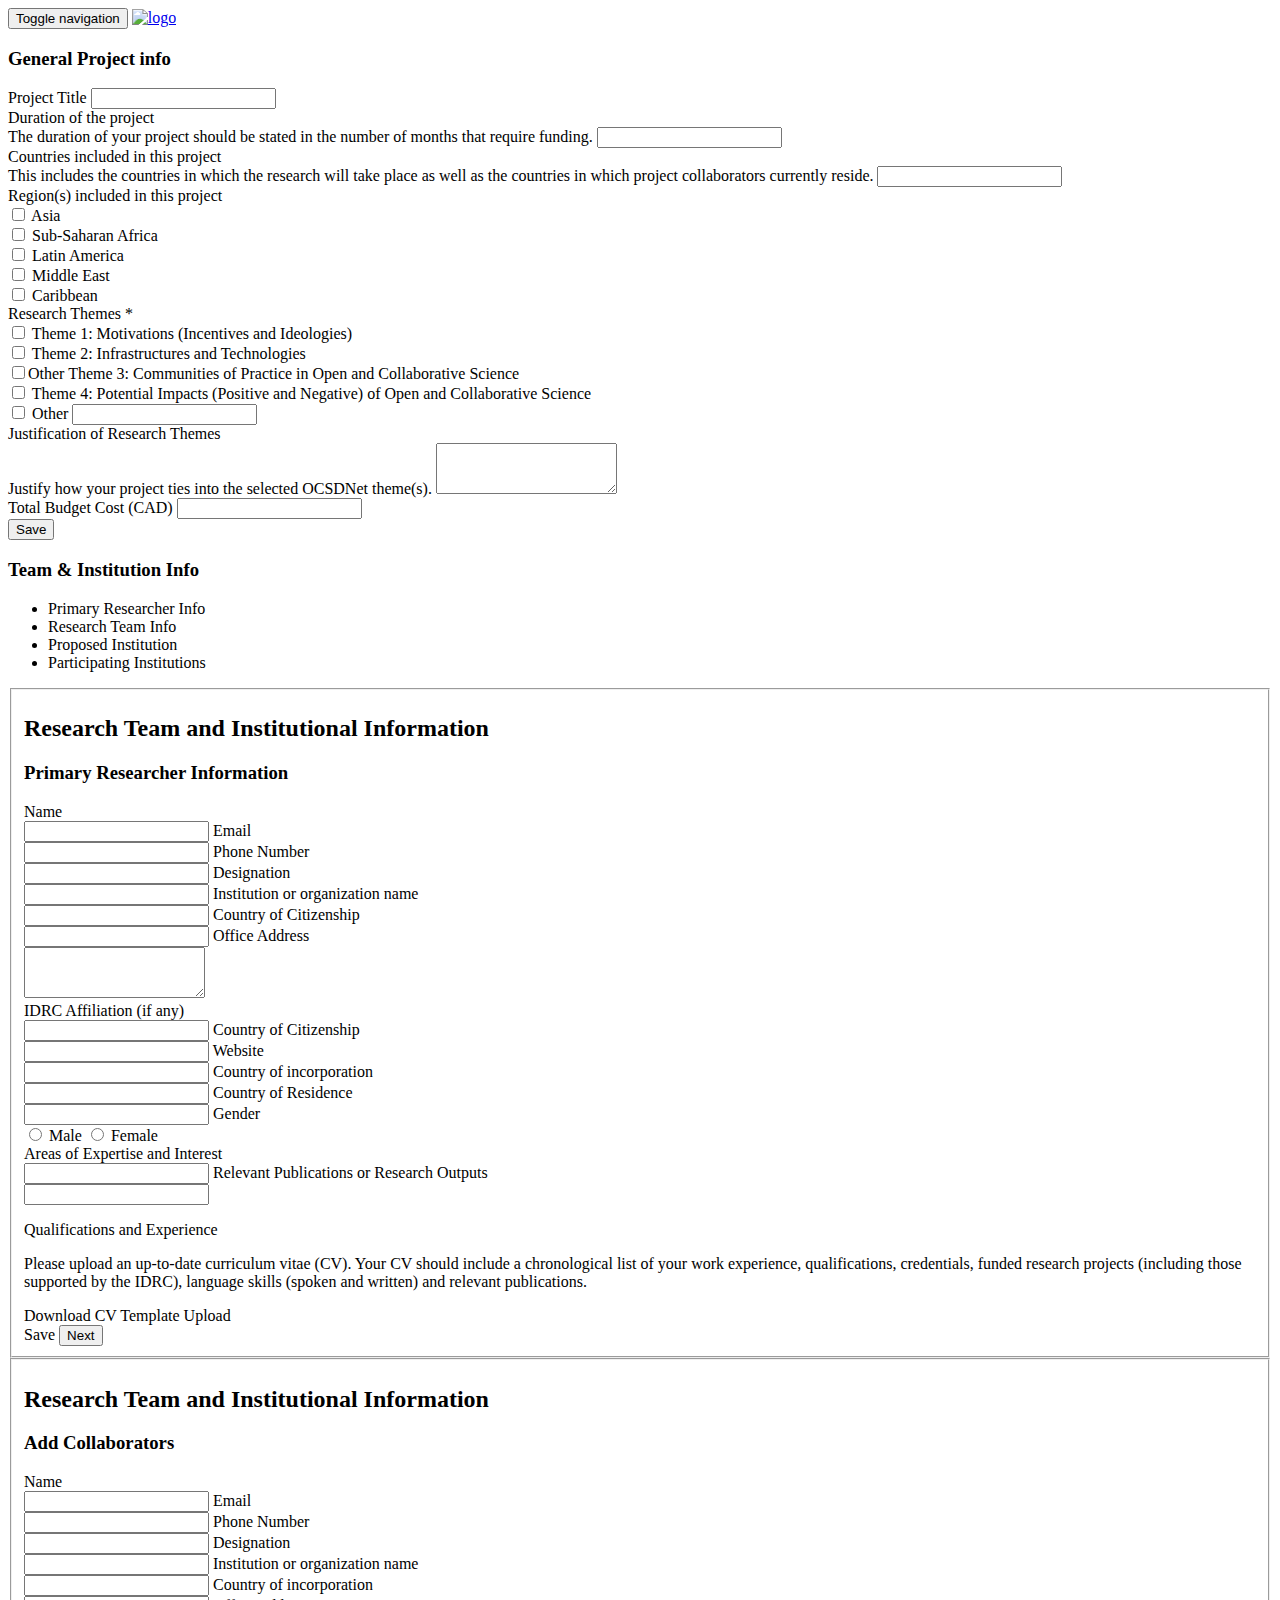
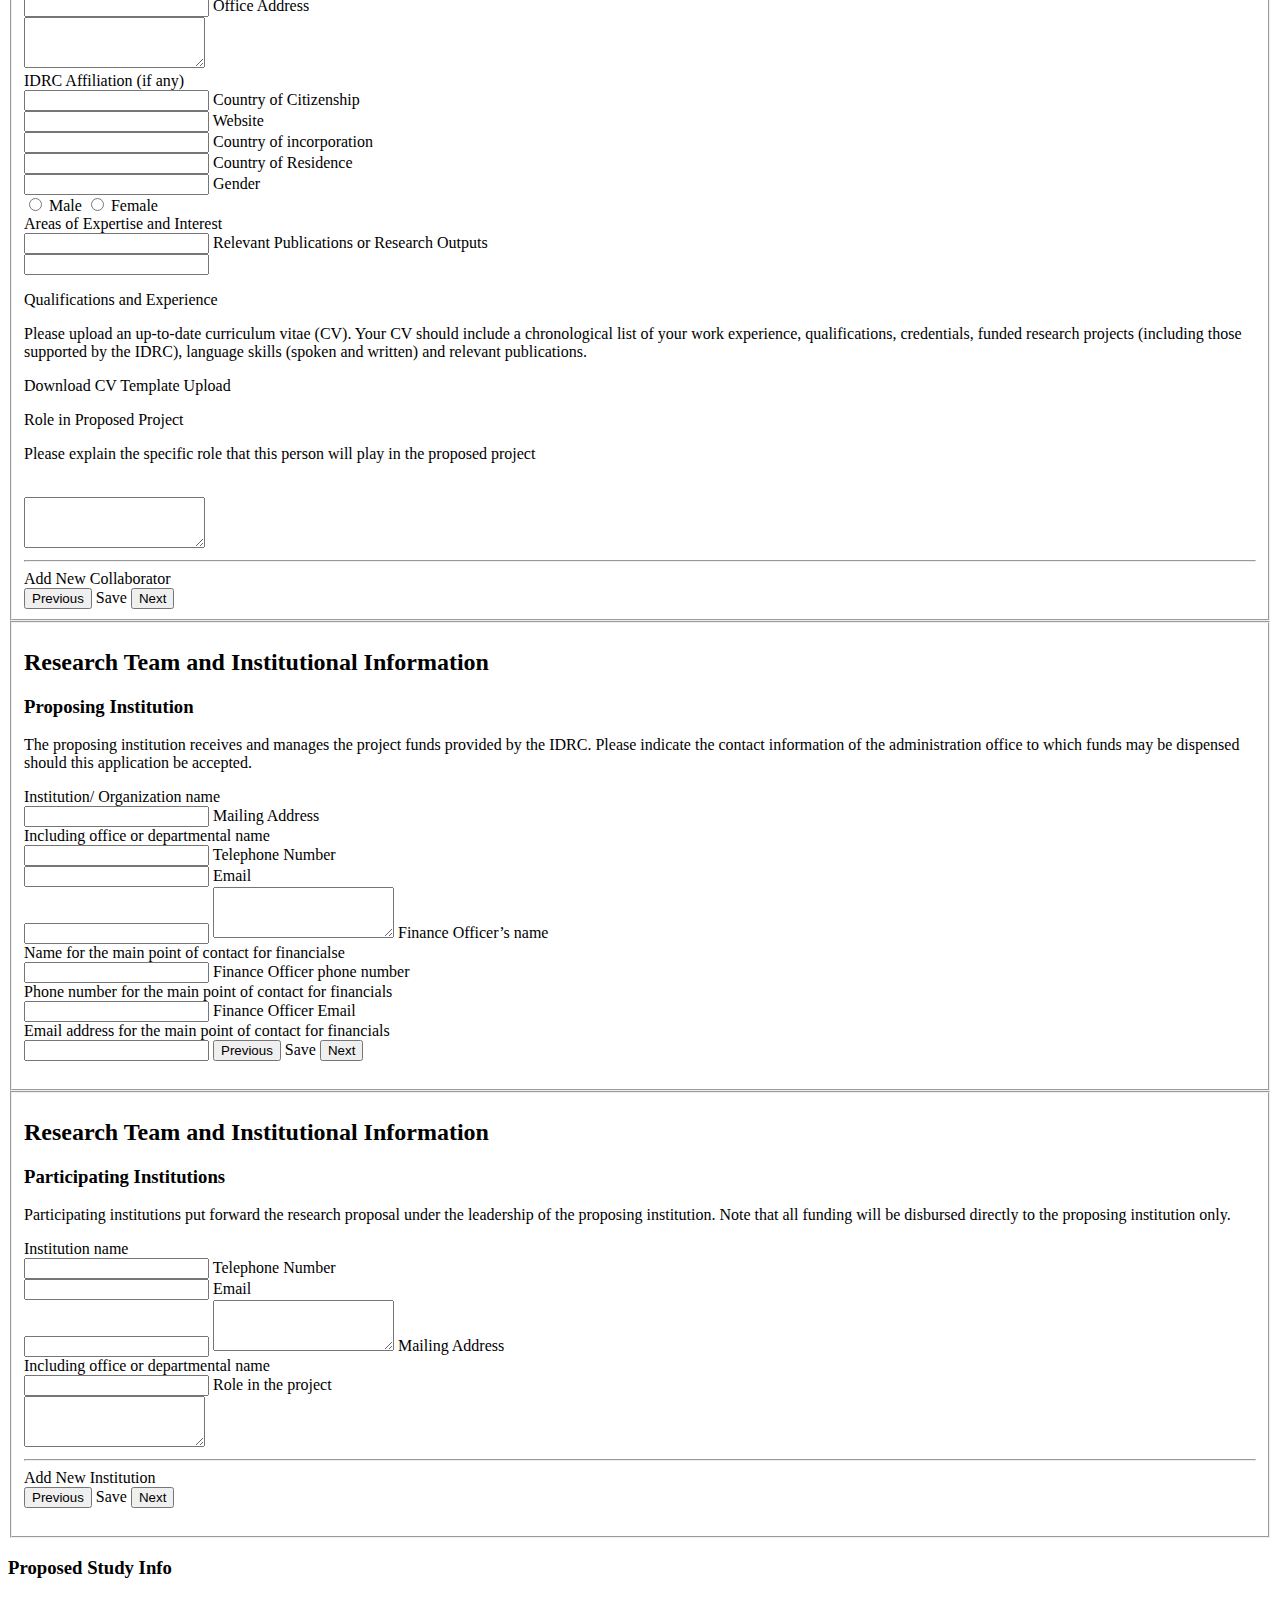
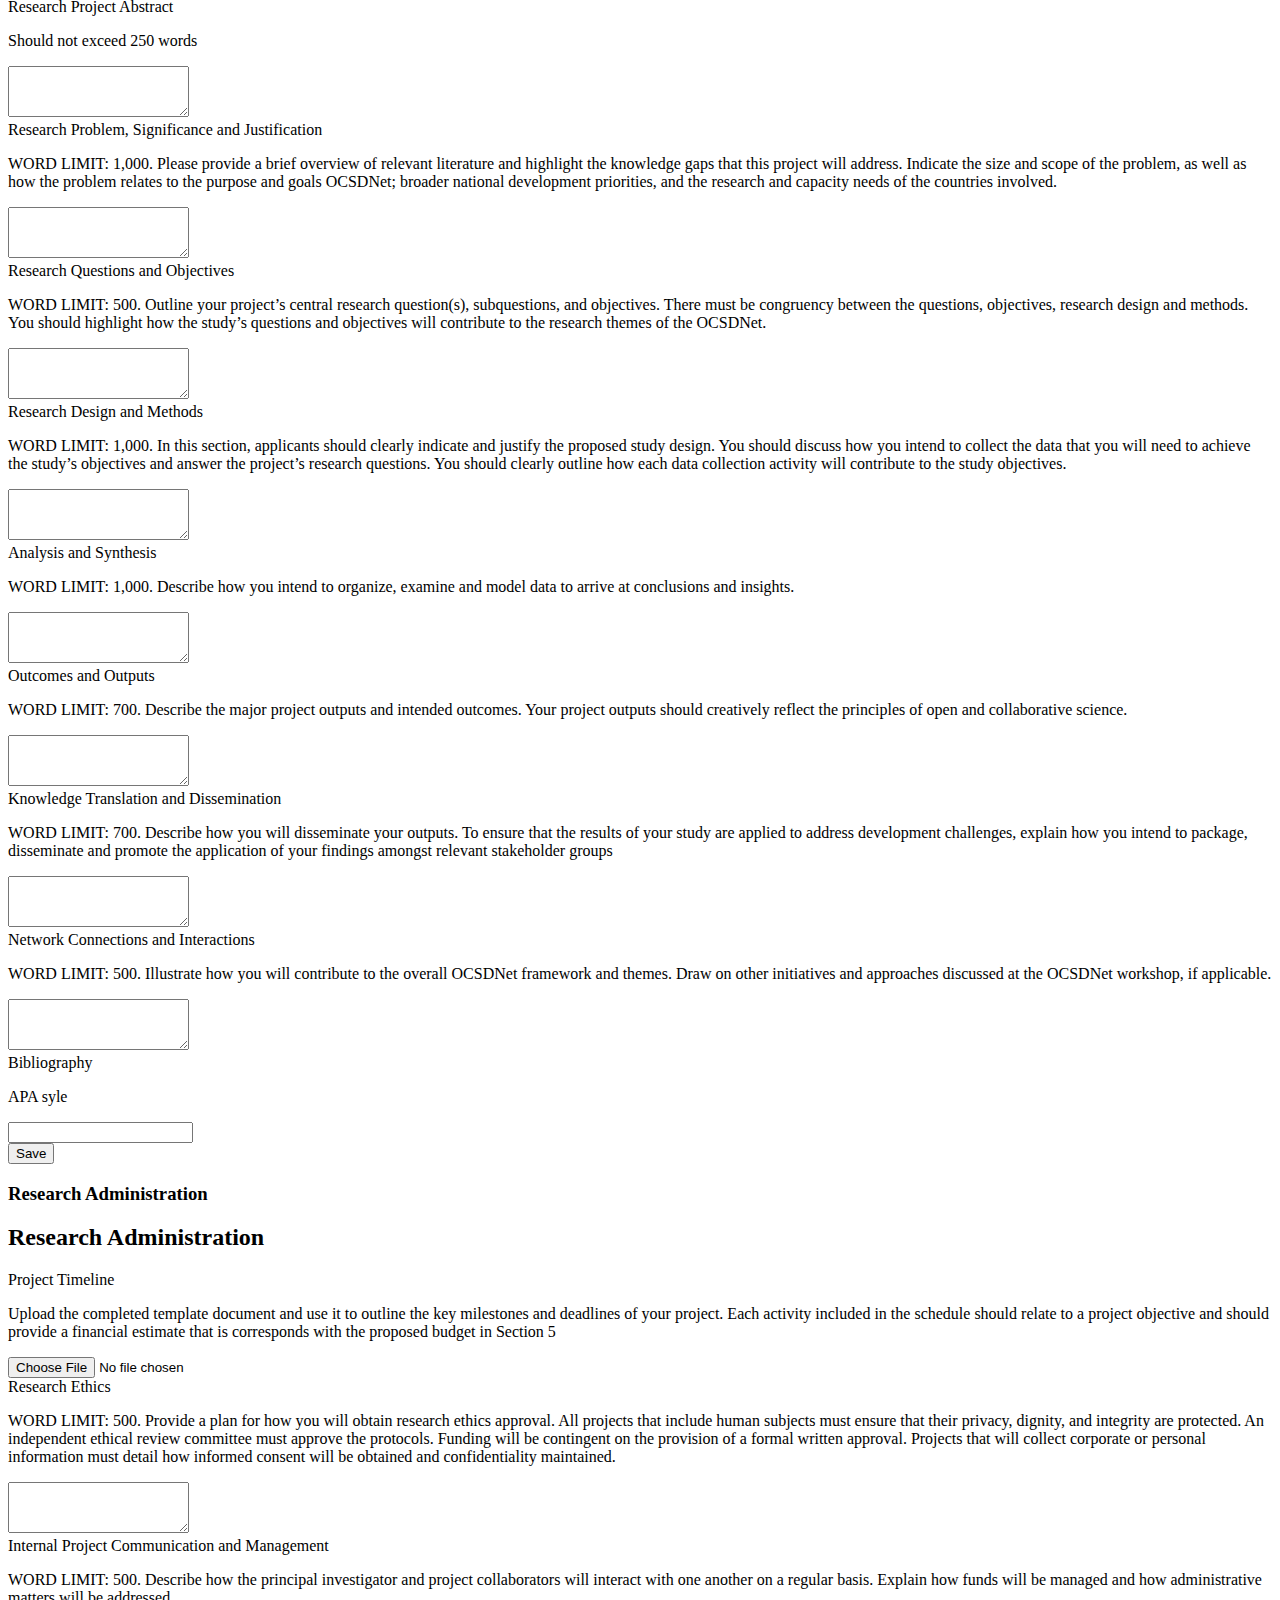
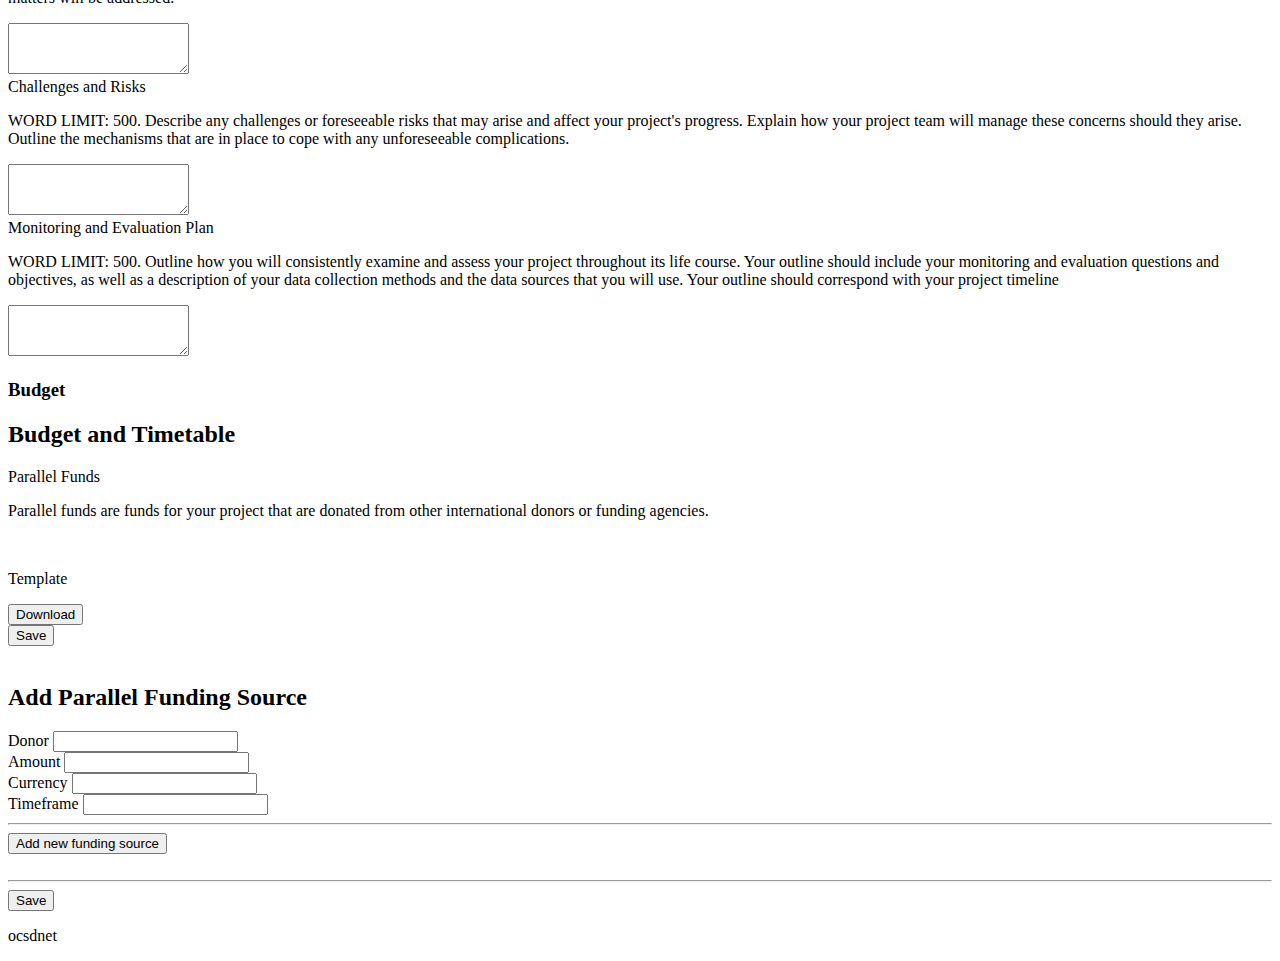
==== forms/index.html @ a8aadf1b "added forms to the application" ====
<!DOCTYPE html>
<html lang="en">
  <head>
    <meta charset="utf-8">
    <meta http-equiv="X-UA-Compatible" content="IE=edge">
    <meta name="viewport" content="width=device-width, initial-scale=1">
    <meta name="description" content="">
    <meta name="author" content="">
    <link rel="icon" href="../../favicon.ico">
	<title>Home | ocsdnet</title>

    <!-- Bootstrap core CSS -->
    <link href="/css/bootstrap.min.css" rel="stylesheet">

    <!-- Custom styles for this template -->
    <link href="css/bootstrap.min.css" rel="stylesheet">
    <link href="css/font-awesome.min.css" rel="stylesheet">
    <link href="css/prettyPhoto.css" rel="stylesheet">
    <link href="css/animate.css" rel="stylesheet">
    <link href="css/main.css" rel="stylesheet">
    <link href="css/custom.css" rel="stylesheet">
    <link href="css/sticky-footer.css" rel="stylesheet">
    <link href="css/form.css" rel="stylesheet">
    <!-- Just for debugging purposes. Don't actually copy these 2 lines! -->
    <!--[if lt IE 9]><script src="../../assets/js/ie8-responsive-file-warning.js"></script><![endif]-->
    <script src="js/ie-emulation-modes-warning.js"></script>
    <!--[if lt IE 9]>
    <script src="/js/html5shiv.js"></script>
    <script src="/js/respond.min.js"></script>
    <![endif]-->
  </head>
  <body>
  <header class="navbar navbar-inverse navbar-static-top wet-asphalt" role="banner">
        <div class="container">
            <div class="navbar-header">
                <button type="button" class="navbar-toggle" data-toggle="collapse" data-target=".navbar-collapse">
                    <span class="sr-only">Toggle navigation</span>
                    <span class="icon-bar"></span>
                    <span class="icon-bar"></span>
                    <span class="icon-bar"></span>
                </button>
                <a class="navbar-brand" href="index.html"><img src="/img/logo.png" alt="logo"></a>
            </div>
            <div class="collapse navbar-collapse">
                <ul class="nav navbar-nav navbar-right">
                    <!--<li><a href="index.html">Item 1</a></li>
                    <li><a href="about-us.html">Item 2</a></li>
                     <li><a href="blog.html">Item 3</a></li> 
                    <li><a href="portfolio.html">Item 4</a></li>
                    <li><a href="services.html">Item 5</a></li>  
                    <li><a href="contact-us.html">Item 6</a></li>
                    <li><a href="#">Item 7</a></li>-->
                </ul>
            </div>
        </div>
    </header>
    <!-- Begin page content -->
    <section id="proposal-form">
        <div class="container">
            <div class="row">
                <div class="col-md-12">
                	<div id="wizard" class="wizard clearfix">
                        <h3>General Project info</h3>
                        <section>
                            <form role="form">
                              <div class="form-group">
                                <label for="projectTitle">Project Title</label>
                                <input type="text" class="form-control" id="project-title" placeholder="">
                              </div>
                              <div class="form-group">
                                <label for="projectTitle">Duration of the project</label><br/>
                                <label for="projectTitle">The duration of your project should be stated in the number of months that require funding.</label>
                                <input type="text" class="form-control" id="project-title" placeholder="">
                              </div>
                              <div class="form-group">
                                <label for="projectTitle">Countries included in this project</label><br/>
                                <label for="projectTitle">This includes the countries in which the research will take place as well as the countries in which project collaborators currently reside.</label>
                                <input type="text" class="form-control" id="project-title" placeholder="">
                              </div>
                              <div class="form-group">
                              	  <label>Region(s) included in this project</label>
                                  <div class="checkbox">
                                      <label>
                                        <input type="checkbox" value="">
                                        Asia
                                      </label>     
                                  </div>
                                 <div class="checkbox">
                                    <label>
                                        <input type="checkbox" value="">
                                        Sub-Saharan Africa
                                    </label>
                                 </div>
                                 <div class="checkbox">
                                    <label>
                                        <input type="checkbox" value="">
                                        Latin America
                                    </label>
                                 </div>
                                 <div class="checkbox">
                                    <label>
                                        <input type="checkbox" value="">
                                        Middle East
                                    </label>
                                 </div>
                                 <div class="checkbox">
                                    <label>
                                        <input type="checkbox" value="">
                                        Caribbean
                                    </label>
                                 </div>
                              </div>
                              <div class="form-group">
                              	  <label>Research Themes *</label>
                                  <div class="checkbox">
                                      <label>
                                        <input type="checkbox" value="">
                                        Theme 1: Motivations (Incentives and Ideologies)
                                      </label>     
                                  </div>
                                 <div class="checkbox">
                                    <label>
                                        <input type="checkbox" value="">
                                         Theme 2: Infrastructures and Technologies
                                    </label>
                                 </div>
                                 <div class="checkbox">
                                    <label>
                                        <input type="checkbox" value="">Other
                                         Theme 3: Communities of Practice in Open and Collaborative Science
                                    </label>
                                 </div>
                                 <div class="checkbox">
                                    <label>
                                        <input type="checkbox" value="">
                                         Theme 4: Potential Impacts (Positive and Negative) of Open and Collaborative Science
                                    </label>
                                 </div>
                                 <div class="checkbox">
                                    <label>
                                        <input type="checkbox" value="">
                                        Other
                                    </label>
                                     <input type="text" class="form-control" id="other" placeholder="">
                                 </div>
                              </div>
                              <div class="form-group">
                                <label for="projectTitle">Justification of Research Themes</label><br/>
                                <label for="projectTitle">Justify how your project ties into the selected OCSDNet theme(s).</label>
                                <textarea class="form-control" rows="3"></textarea>
                              </div>
                              <div class="form-group">
                                <label for="projectTitle">Total Budget Cost (CAD)</label>
                                <input type="text" class="form-control" id="project-title" placeholder="">
                              </div>
                              <button type="submit" class="btn btn-default">Save</button>
                            </form>
                        </section>
                        <h3>Team & Institution Info</h3>                        
                        <section class="multi-one">
                           <!-- <h3>Research Team and Institutional Information</h3>
                            <h3>Primary Researcher Information</h3>-->
                             <!-- multistep form -->
                            <form id="msform">
                                <!-- progressbar -->
                                <ul id="progressbar">
                                    <li class="active">Primary Researcher Info</li>
                                    <li>Research Team Info</li>
                                    <li>Proposed Institution</li>
                                    <li>Participating Institutions</li>
                                </ul>
                                <!-- fieldsets -->
                                <fieldset>
                                    <h2 class="fs-title">Research Team and Institutional Information</h2>
                                    <h3 class="fs-subtitle">Primary Researcher Information</h3>
                                    <div class="col-md-6">
                                    <label for="pdName">Name</label><br/>
                                    <input type="text" name="fname" placeholder="" />
                                    <label for="pdEmail">Email</label><br/>
                                    <input type="email" name="pdEmail" placeholder="" />
                                    <label for="pdPhoneNumber">Phone Number</label><br/>
                                    <input type="number" name="pdphone" placeholder="" />
                                    <label for="pdD">Designation</label><br/>
                                    <input type="text" name="pdD" placeholder="" />
                                    <label for="pdIoRn">Institution or organization name</label><br/>
                                    <input type="text" name="pdIoRn" placeholder="" />                                    
                                    <label for="pdCoCi">Country of Citizenship</label><br/>
                                    <input type="text" name="pdCoCi" placeholder="" />
                                    <label for="pdOa">Office Address</label><br/>                                    
                                    <textarea name="pdOa" placeholder="" rows="3"></textarea>
                                    </div>
                                    <div class="col-md-6">
                                    <label for="pd">IDRC Affiliation (if any)</label><br/>
                                    <input type="text" name="pd" placeholder="" />                                    
                                    <label for="pdCoc">Country of Citizenship</label><br/>                                    
                                    <input type="text" name="pdCoC" placeholder="" />
                                    <label for="pd">Website</label><br/>                                    
                                    <input type="text" name="pdWebsite" placeholder="" />
                                    <label for="pdCoI">Country of incorporation</label><br/>
                                    <input type="text" name="pdCoI" placeholder="" />
                                    <label for="pdCoR">Country of Residence</label><br/>
                                    <input type="text" name="pdCoR" placeholder="" />
                                    <label for="pdGender">Gender</label><br/>
                                    <label class="radio-inline">
                                      <input type="radio" name="inlineRadioOptions" id="pdMale" value="option1"> Male
                                    </label>
                                    <label class="radio-inline">
                                      <input type="radio" name="inlineRadioOptions" id="pdFemale" value="option2"> Female
                                    </label><br/>
                                    <label for="pdAoEaI">Areas of Expertise and Interest</label><br/>
                                    <input type="text" name="pdAoEaI" placeholder="" />
                                    <label for="pdRPoRO">Relevant Publications or Research Outputs</label><br/>
                                    <input type="text" name="pdRPoRO" placeholder="" />
                                    </div>
                                    <p>Qualifications and Experience</p>
                                    <p>Please upload an up-to-date curriculum vitae (CV). Your CV should include a chronological list of your work experience, qualifications, 
credentials, funded research projects (including those supported by the IDRC), language skills (spoken and written) and relevant publications.</p>
									<a class="btn btn-default ">Download CV Template</a>
                                    <a class="btn btn-default ">Upload</a><br/>
                                    <a class="btn btn-default">Save</a>
                                    <!--<input type="button" name="previous" class="previous action-button" value="Previous" />-->
                                    <input type="button" name="RTI" class="next action-button" value="Next" />
                                </fieldset>
                                <fieldset>
                                    <h2 class="fs-title">Research Team and Institutional Information</h2>
                                    <h3 class="fs-subtitle">Add Collaborators</h3>
                                    <div class="col-md-6">
                                    <label for="pdName">Name</label><br/>
                                    <input type="text" name="fname" placeholder="" />
                                    <label for="pdEmail">Email</label><br/>
                                    <input type="email" name="pdEmail" placeholder="" />
                                    <label for="pdPhoneNumber">Phone Number</label><br/>
                                    <input type="number" name="pdphone" placeholder="" />
                                    <label for="pdD">Designation</label><br/>
                                    <input type="text" name="pdD" placeholder="" />
                                    <label for="pdIoRn">Institution or organization name</label><br/>
                                    <input type="text" name="pdIoRn" placeholder="" />                                    
                                    <label for="pdCoCi">Country of incorporation</label><br/>
                                    <input type="text" name="pdCoCi" placeholder="" />
                                    <label for="pdOa">Office Address</label><br/>                                    
                                    <textarea name="pdOa" placeholder="" rows="3"></textarea>
                                    </div>
                                    <div class="col-md-6">
                                    <label for="pd">IDRC Affiliation (if any)</label><br/>
                                    <input type="text" name="pd" placeholder="" />                                    
                                    <label for="pdCoc">Country of Citizenship</label><br/>                                    
                                    <input type="text" name="pdCoC" placeholder="" />
                                    <label for="pd">Website</label><br/>                                    
                                    <input type="text" name="pdWebsite" placeholder="" />
                                    <label for="pdCoI">Country of incorporation</label><br/>
                                    <input type="text" name="pdCoI" placeholder="" />
                                    <label for="pdCoR">Country of Residence</label><br/>
                                    <input type="text" name="pdCoR" placeholder="" />
                                    <label for="pdGender">Gender</label><br/>
                                    <label class="radio-inline">
                                      <input type="radio" name="inlineRadioOptions" id="pdMale" value="option1"> Male
                                    </label>
                                    <label class="radio-inline">
                                      <input type="radio" name="inlineRadioOptions" id="pdFemale" value="option2"> Female
                                    </label><br/>
                                    <label for="pdAoEaI">Areas of Expertise and Interest</label><br/>
                                    <input type="text" name="pdAoEaI" placeholder="" />
                                    <label for="pdRPoRO">Relevant Publications or Research Outputs</label><br/>
                                    <input type="text" name="pdRPoRO" placeholder="" />
                                    </div>
                                    <p>Qualifications and Experience</p>
                                    <p>Please upload an up-to-date curriculum vitae (CV). Your CV should include a chronological list of your work experience, qualifications, 
credentials, funded research projects (including those supported by the IDRC), language skills (spoken and written) and relevant publications.</p>
									<a class="btn btn-default ">Download CV Template</a>
                                    <a class="btn btn-default ">Upload</a><br/>
                                    <p>Role in Proposed Project</p>
                                    <p>Please explain the specific role that this person will play in the proposed project</p><br/>
                                    <textarea name="pdOa" placeholder="" rows="3"></textarea><br/>
                                    <hr/>
                                    <a class="btn btn-default ">Add New Collaborator</a><br/>
                                    
                                    <input type="button" name="previous" class="previous action-button" value="Previous" />
                                    <a class="btn btn-default">Save</a>
                                    <input type="button" name="RTI" class="next action-button" value="Next" />
                                </fieldset>
                                <fieldset>
                                    <h2 class="fs-title">Research Team and Institutional Information</h2>
                                    <h3 class="fs-subtitle">Proposing Institution</h3>
                                    <p>The proposing institution receives and manages the project funds provided by the IDRC. Please indicate the contact information of 
the administration office to which funds may be dispensed should this application be accepted.</p>
                                    <div class="col-md-10 no-margin">
                                    <label for="piION">Institution/ Organization name</label><br/>
                                    <input type="text" name="fname" placeholder="" />
                                    <label for="piMA">Mailing Address</label><br/>
                                    <label for="pdiMA">Including office or departmental name</label><br/>
                                    <input type="text" name="pdEmail" placeholder="" />
                                    <label for="piTN">Telephone Number</label><br/>
                                    <input type="number" name="piphone" placeholder="" />
                                    <label for="piE">Email</label><br/>
                                    <input type="text" name="piE" placeholder="" />                                    
                                    <textarea name="pdOa" placeholder="" rows="3"></textarea>
                                    <label for="piFoN">Finance Officer’s name</label><br/>
                                    <label for="piFoN">Name for the main point of contact for financialse</label><br/>
                                    <input type="text" name="piFoN" placeholder="" />
                                    <label for="piFoPN">Finance Officer phone number</label><br/>
                                    <label for="piFoPN">Phone number for the main point of contact for financials</label><br/>
                                    <input type="text" name="piFoPN" placeholder="" /> 
                                    <label for="piFoE">Finance Officer Email</label><br/>
                                    <label for="piFoR">Email address for the main point of contact for financials</label><br/>
                                    <input type="text" name="piFoE" placeholder="" /> 
                                                                        
                                    <input type="button" name="previous" class="previous action-button" value="Previous" />
                                    <a class="btn btn-default">Save</a>
                                    <input type="button" name="RTI" class="next action-button" value="Next" />
                                    </div><br/>
                                </fieldset>                               
                                <fieldset>
                                    <h2 class="fs-title">Research Team and Institutional Information</h2>
                                    <h3>Participating Institutions</h3>
                                    <p>Participating institutions put forward the research proposal under the leadership of the proposing institution. Note that all funding will 
be disbursed directly to the proposing institution only.</p>
                                    <div class="col-md-10 no-margin">
                                    <label for="pi3IN">Institution name</label><br/>
                                    <input type="text" name="pi3IN" placeholder="" />
                                    <label for="pi3TN">Telephone Number </label><br/>
                                    <input type="number" name="pdEmail" placeholder="" />
                                    <label for="pi3E">Email</label><br/>
                                    <input type="email" name="pi3E" placeholder="" />                                    
                                    <textarea name="pdOa" placeholder="" rows="3"></textarea>
                                    <label for="pi3MA">Mailing Address</label><br/>
                                    <label for="pi3MA">Including office or departmental name</label><br/>
                                    <input type="text" name="pi3MA" placeholder="" />
                                    <label for="pi3MA">Role in the project</label><br/>
                                    <textarea name="pi3MA" placeholder="" rows="3"></textarea><br/>                             
                                  	<hr/>
                                    <a class="btn btn-default ">Add New Institution</a><br/>
                                    <input type="button" name="previous" class="previous action-button" value="Previous" />
                                    <a class="btn btn-default">Save</a>
                                    <input type="button" name="RTI" class="next action-button" value="Next" />
                                    </div><br/>
                                </fieldset>
                            </form>

                        </section>
                        <h3>Proposed Study Info</h3>
                        <section>
                            <form role="form">
                              <div class="form-group">
                                <label for="researcherName">Research Project Abstract </label><br/>
                                <p>Should not exceed 250 words</p>
                                <textarea class="form-control" rows="3"></textarea>
                              </div>
                              <div class="form-group">
                                <label for="researcherName">Research Problem, Significance and Justification </label><br/>
                                <p>WORD LIMIT: 1,000. Please provide a brief overview of relevant literature and highlight the knowledge gaps that this project will address. Indicate the size 
and scope of the problem, as well as how the problem relates to the purpose and goals OCSDNet; broader national development priorities, and the research 
and capacity needs of the countries involved.</p>
                                <textarea class="form-control" rows="3"></textarea>
                              </div>
                              <div class="form-group">
                                <label for="researcherName">Research Questions and Objectives</label><br/>
                                <p>WORD LIMIT: 500. Outline your project’s central research question(s), subquestions, and objectives. There must be congruency between the questions, 
objectives, research design and methods. You should highlight how the study’s questions and objectives will contribute to the research themes of the 
OCSDNet.</p>
                                <textarea class="form-control" rows="3"></textarea>
                              </div>
                              <div class="form-group">
                                <label for="researcheDandM">Research Design and Methods</label><br/>
                                <p>WORD LIMIT: 1,000. In this section, applicants should clearly indicate and justify the proposed study design. You should discuss how you intend to collect 
the data that you will need to achieve the study’s objectives and answer the project’s research questions.  You should clearly outline how each data collection 
activity will contribute to the study objectives.</p>
                                <textarea class="form-control" rows="3"></textarea>
                              </div>
                              <div class="form-group">
                                <label for="researcherName">Analysis and Synthesis</label><br/>
                                <p>WORD LIMIT: 1,000. Describe how you intend to organize, examine and model data to arrive at conclusions and insights.</p>
                                <textarea class="form-control" rows="3"></textarea>
                              </div>
                              <div class="form-group">
                                <label for="researcherName">Outcomes and Outputs</label><br/>
                                <p>WORD LIMIT: 700. Describe the major project outputs and intended outcomes. Your project outputs should creatively reflect the 
principles of open and collaborative science.</p>
                                <textarea class="form-control" rows="3"></textarea>
                              </div>
                              <div class="form-group">
                                <label for="researcherName">Knowledge Translation and Dissemination</label><br/>
                                <p>WORD LIMIT: 700. Describe how you will disseminate your outputs. To ensure that the results of your study are applied to address 
development challenges, explain how you intend to package, disseminate and promote the application of your findings amongst 
relevant stakeholder groups</p>
                                <textarea class="form-control" rows="3"></textarea>
                              </div>
                              <div class="form-group">
                                <label for="researcherName">Network Connections and Interactions</label><br/>
                                <p>WORD LIMIT: 500. Illustrate how you will contribute to the overall OCSDNet framework and themes. Draw on other initiatives and 
approaches discussed at the OCSDNet workshop, if applicable.</p>
                                <textarea class="form-control" rows="3"></textarea>
                              </div>
                              <div class="form-group">
                                <label for="bibliography">Bibliography</label><br/>
                                <p>APA syle</p>
                                <input type="text" class="form-control" id="bibliography" placeholder="">
                              </div>
                              <button type="submit" class="btn btn-default">Save</button>
                            </form>
                        </section>
                        <h3>Research Administration</h3>
                        <section>
                            <h2>Research Administration</h2>
                            <form role="form">
                              <div class="form-group">
                                <label for="projectTimeline">Project Timeline </label><br/>
                                <p>Upload the completed template document and use it to outline the key milestones and deadlines of your project. Each activity included in the schedule should 
relate to a project objective and should provide a financial estimate that is corresponds with the proposed budget in Section 5</p>
                                <input type="file" id="projectTimeline">
                              </div>
                              <div class="form-group">
                                <label for="researchEthics">Research Ethics</label><br/>
                                <p>WORD LIMIT: 500. Provide a plan for how you will obtain research ethics approval. All projects that include human subjects must ensure that their privacy, 
dignity, and integrity are protected. An independent ethical review committee must approve the protocols. Funding will be contingent on the provision of a 
formal written approval. Projects that will collect corporate or personal information must detail how informed consent will be obtained and confidentiality 
maintained.</p>
                                <textarea class="form-control" rows="3"></textarea>
                              </div>
                              <div class="form-group">
                                <label for="internalPCM">Internal Project Communication and Management</label><br/>
                                <p>WORD LIMIT: 500. Describe how the principal investigator and project collaborators will interact with one another on a regular basis. Explain how funds 
will be managed and how administrative matters will be addressed.</p>
                                <textarea class="form-control" rows="3"></textarea>
                              </div>
                              <div class="form-group">
                                <label for="ChallengesAndRisks">Challenges and Risks</label><br/>
                                <p>WORD LIMIT: 500. Describe any challenges or foreseeable risks that may arise and affect your project's progress. Explain how your project team will 
manage these concerns should they arise. Outline the mechanisms that are in place to cope with any unforeseeable complications.</p>
                                <textarea class="form-control" rows="3"></textarea>
                              </div>
                              <div class="form-group">
                                <label for="MandEplan">Monitoring and Evaluation Plan</label><br/>
                                <p>WORD LIMIT: 500. Outline how you will consistently examine and assess your project throughout its life course. Your outline should 
include your monitoring and evaluation questions and objectives, as well as a description of your data collection methods and the 
data sources that you will use. Your outline should correspond with your project timeline</p>
                                <textarea class="form-control" rows="3"></textarea>
                              </div>
                            </form>
                        </section>
                        <h3>Budget</h3>
                        <section>
                            <h2>Budget and Timetable</h2>
                            <form role="form">
                              <div class="form-group">
                               <label for="parallelFunds">Parallel Funds</label><br/>
                               <p>Parallel funds are funds for your project that are donated from other international donors or funding agencies. </p><br/>
                               <p>Template</p>
                               <button type="submit" class="btn btn-default">Download</button>
                              </div>
                              <button type="submit" class="btn btn-default">Save</button>
                              <br/>
                              <br/>
                              <h2>Add Parallel Funding Source</h2>
                              <div class="form-group">
                                <label for="donor">Donor</label>
                                <input type="text" class="form-control" id="donor" placeholder="">
                              </div>
                              <div class="form-group">
                                <label for="amount">Amount</label>
                                <input type="text" class="form-control" id="amount" placeholder="">
                              </div>
                              <div class="form-group">
                                <label for="currency">Currency</label>
                                <input type="text" class="form-control" id="currency" placeholder="">
                              </div>
                              <div class="form-group">
                                <label for="timeFrame">Timeframe</label>
                                <input type="text" class="form-control" id="timeFrame" placeholder="">
                              </div>
                              <hr/>
                              <button type="submit" class="btn btn-default">Add new funding source</button>
                              <br/>
                              <br/>
                              <hr/>
                              <button type="submit" class="btn btn-default">Save</button>
                            </form>
                            
                        </section>
                    </div>
                </div>
            </div>
         </div>
     </section>

    <div class="footer">
      <div class="container">
        <p class="text-muted">ocsdnet</p>
      </div>
    </div>
	<script src="/js/jquery.js"></script>
    <script src="/js/jquery.steps.min.js"></script>
    <script>
            $("#wizard").steps({
                    			headerTag: "h3",
                    			bodyTag: "section",
                    			transitionEffect: "slideLeft",
								titleTemplate: '<span class="numbers">Step#index#.</span><br/><p class="titlle">#title#</p>',
                    			autoFocus: false,
                    			  labels: {
                    				cancel: "Cancel",
                    				current: "",
                    				pagination: "Pagination",
                    				finish: "Finish",
                    				next: "Next",
                    				previous: "Prev",
                    				loading: "Loading ..."
                    			}
                    			});
    </script>
    <script src="/js/bootstrap.min.js"></script>
    <script src="/js/jquery.prettyPhoto.js"></script>
    <!-- jQuery easing plugin -->
<script src="http://thecodeplayer.com/uploads/js/jquery.easing.min.js" type="text/javascript"></script>
<script src="/js/main.js"></script>
    <!-- IE10 viewport hack for Surface/desktop Windows 8 bug -->
    <script src="/js/ie10-viewport-bug-workaround.js"></script>
  </body>
</html>
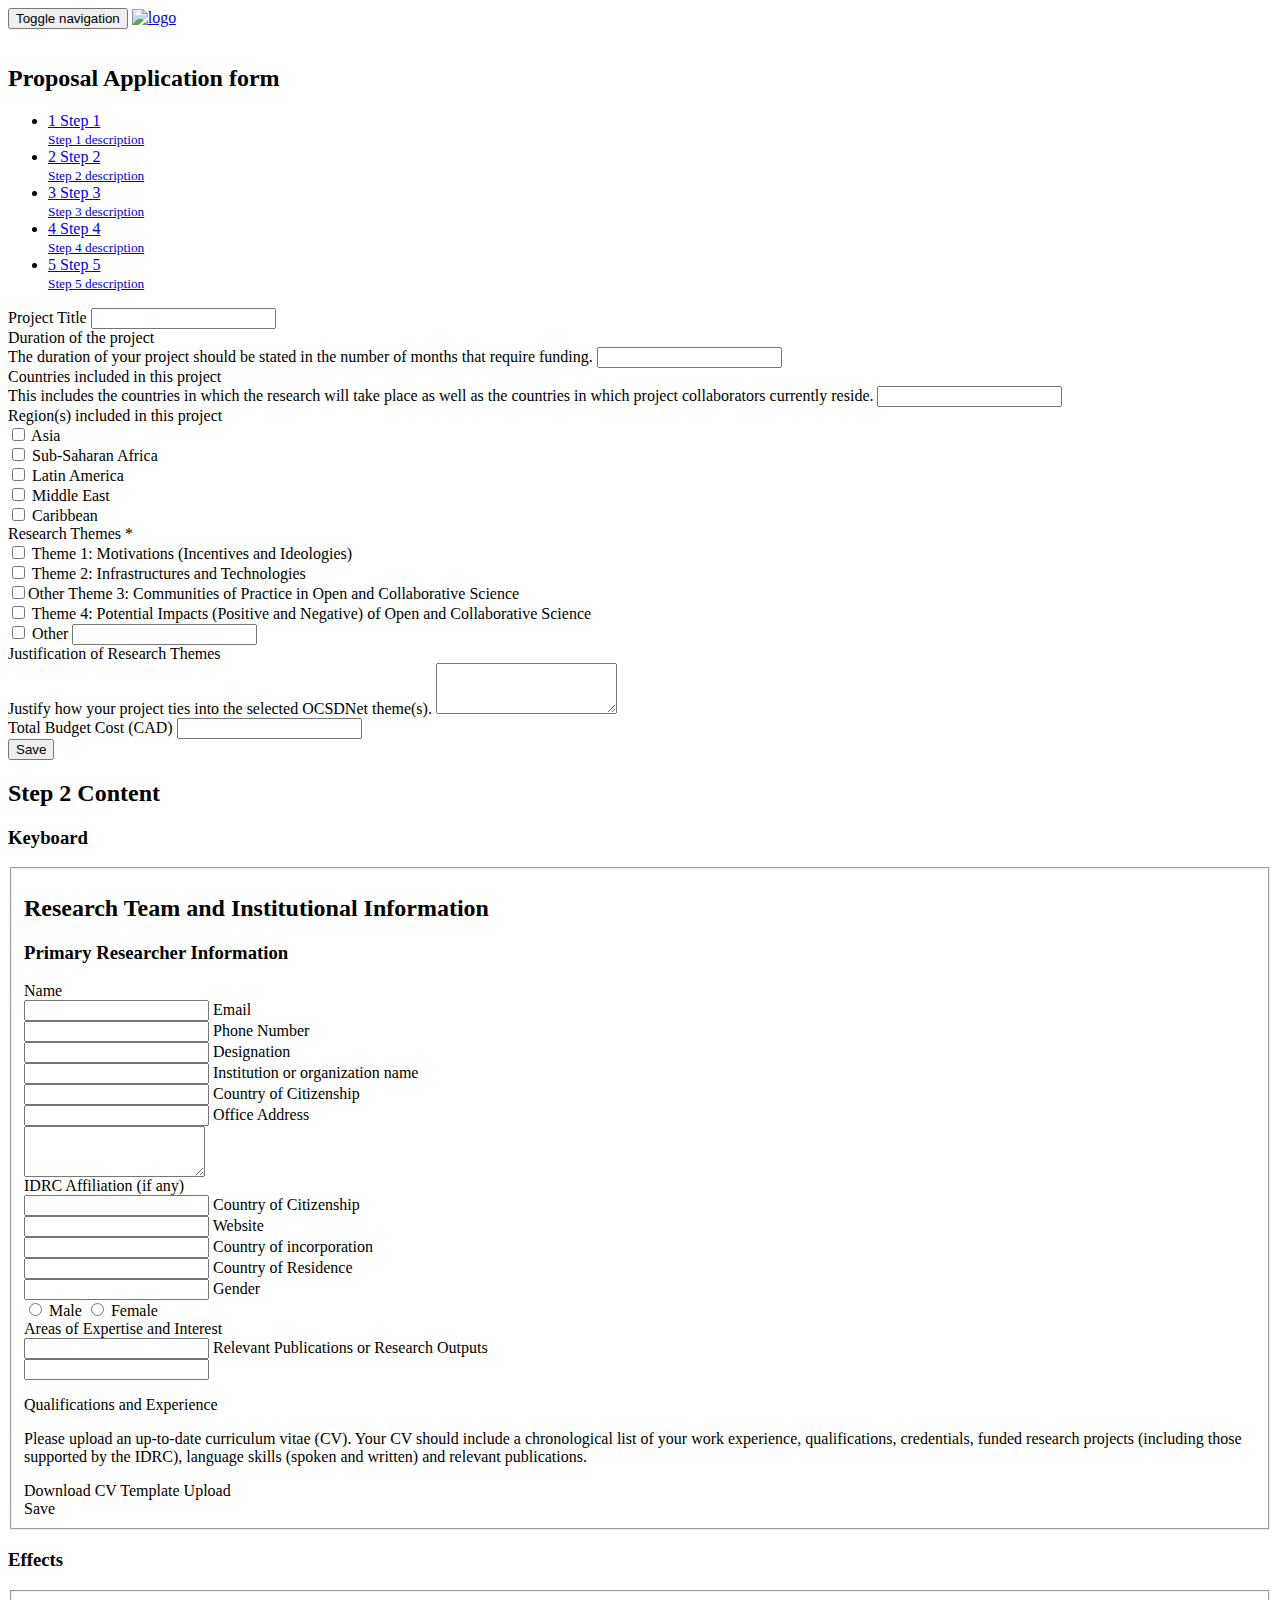
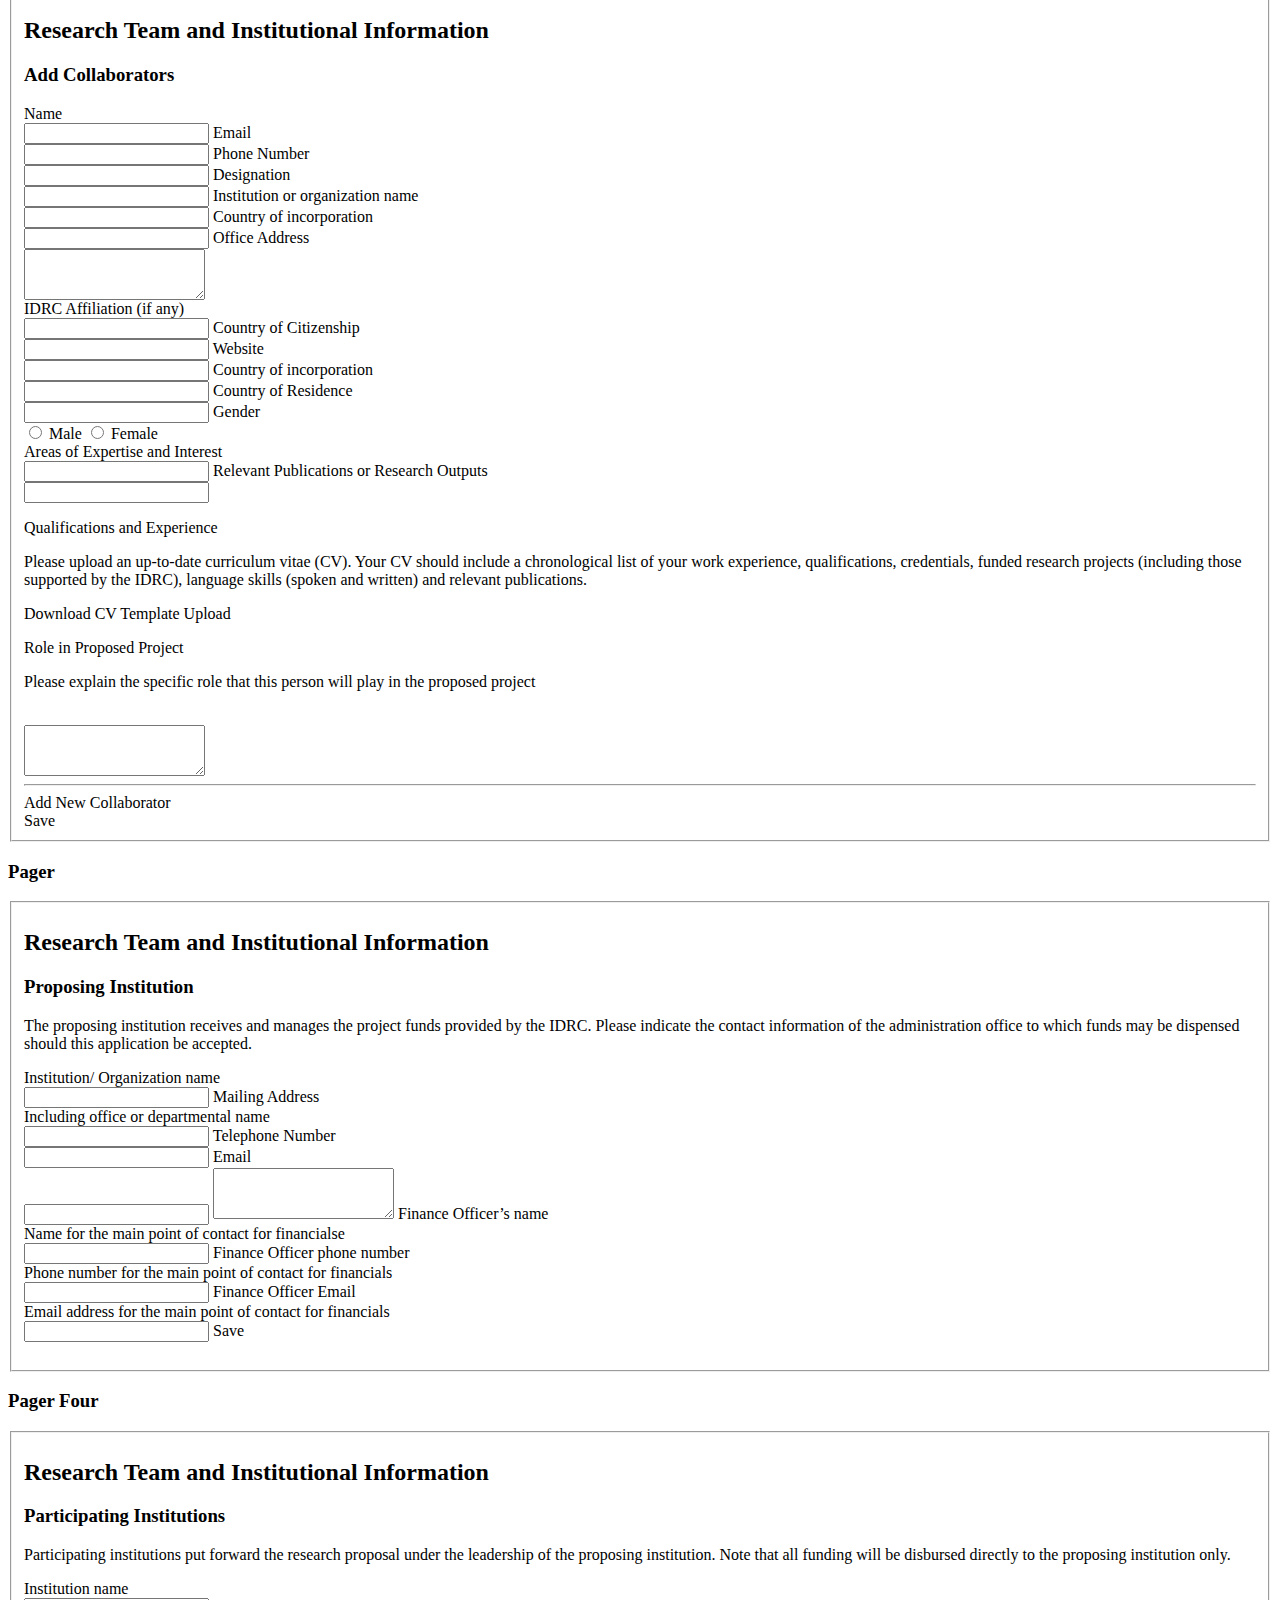
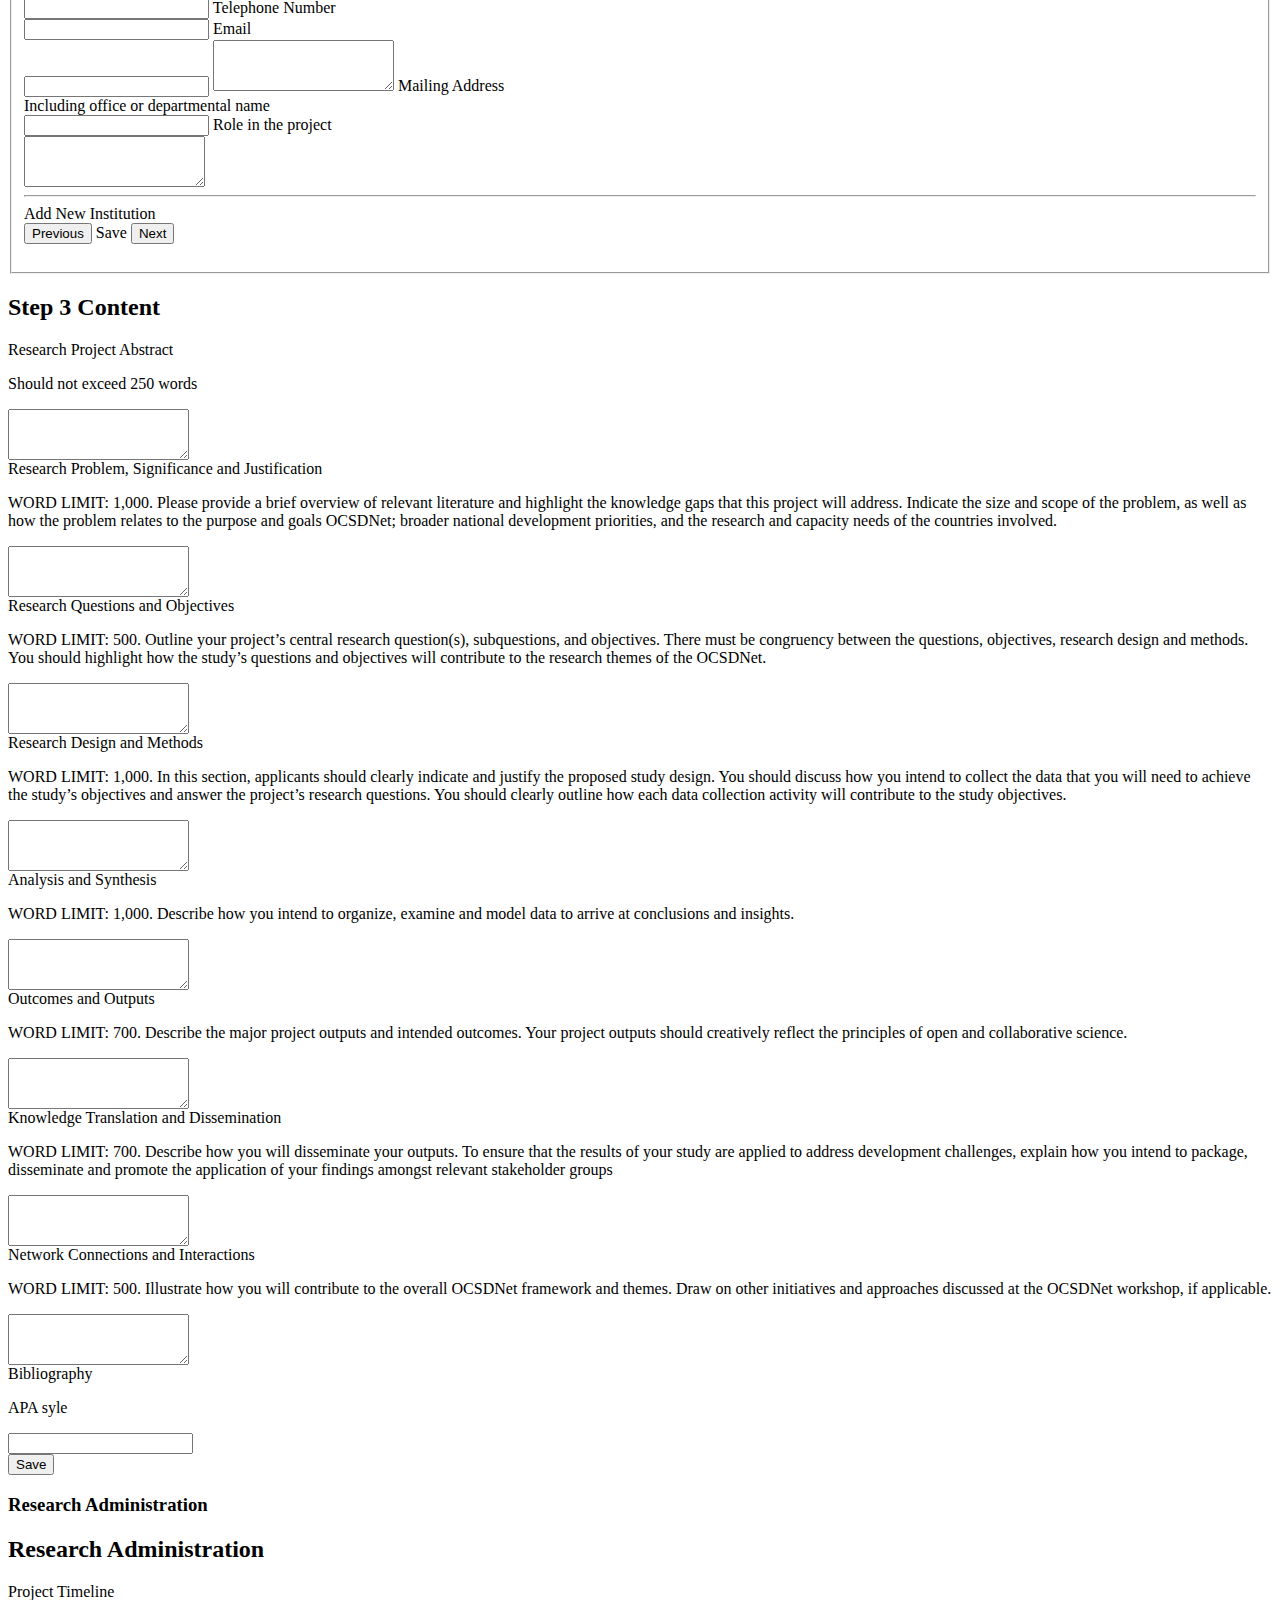
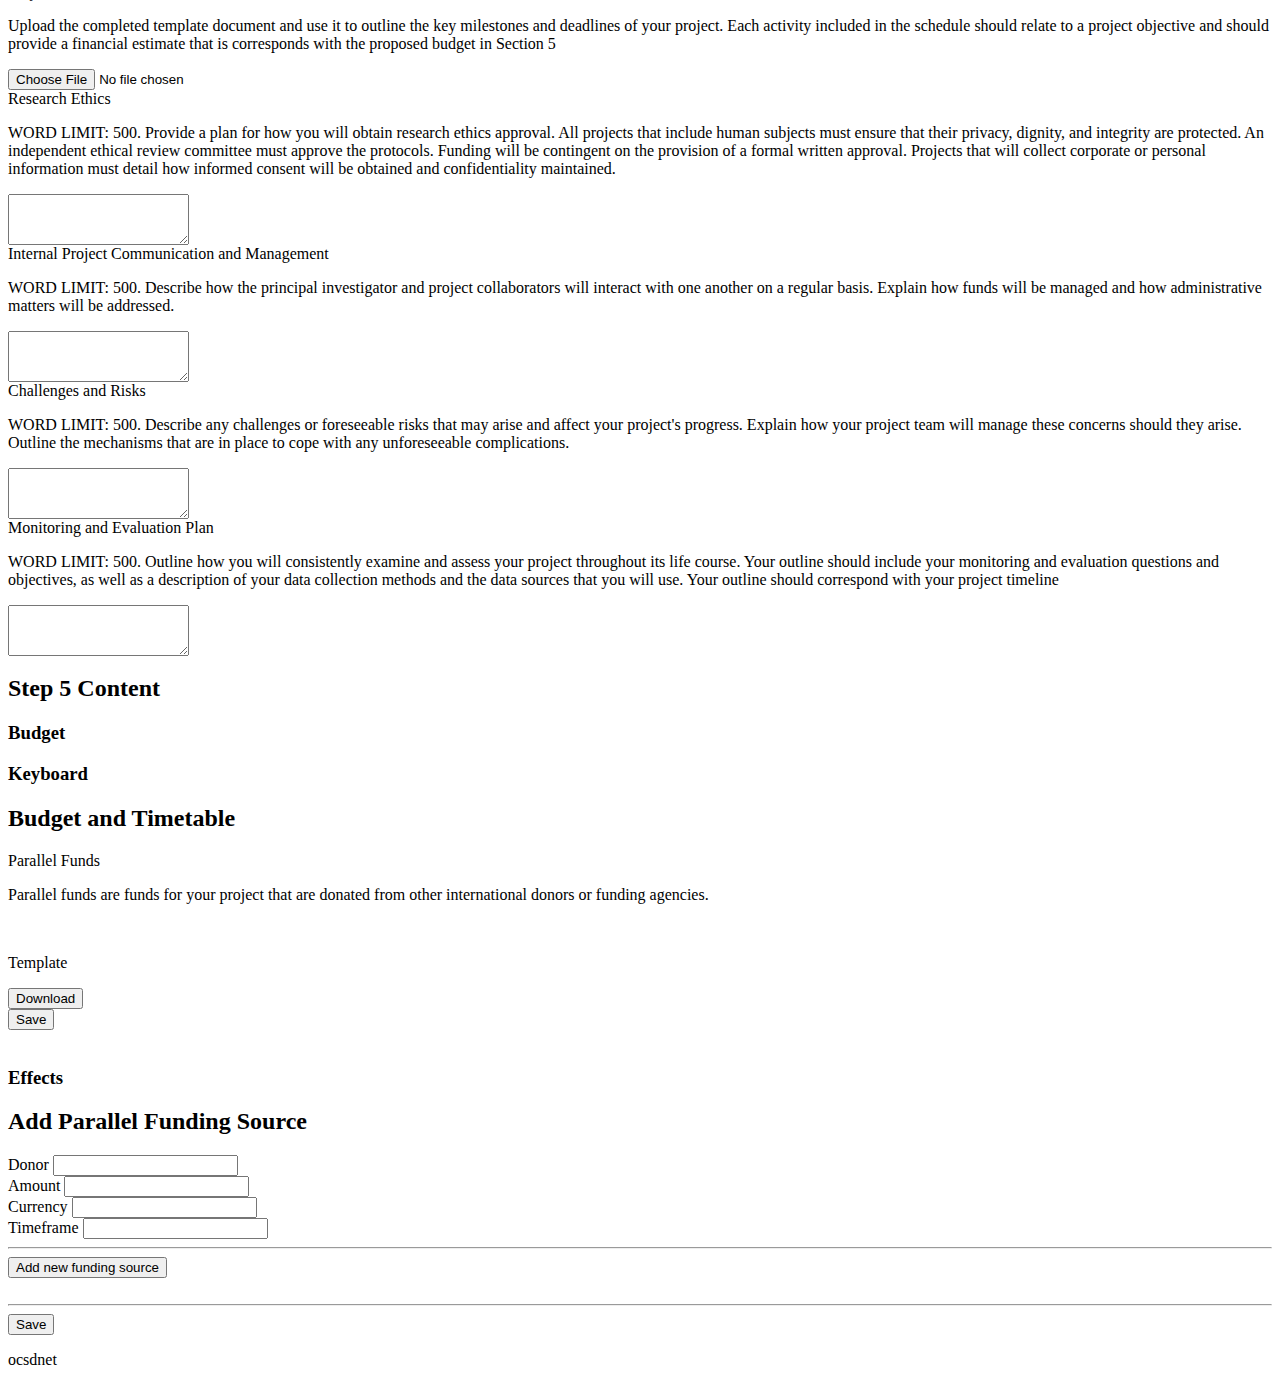
==== commit 130b78d1: "Multi-step form complete" ====
--- a/forms/index.html
+++ b/forms/index.html
@@ -1,35 +1,27 @@
-<!DOCTYPE html>
-<html lang="en">
-  <head>
-    <meta charset="utf-8">
-    <meta http-equiv="X-UA-Compatible" content="IE=edge">
-    <meta name="viewport" content="width=device-width, initial-scale=1">
-    <meta name="description" content="">
-    <meta name="author" content="">
-    <link rel="icon" href="../../favicon.ico">
-	<title>Home | ocsdnet</title>
-
-    <!-- Bootstrap core CSS -->
-    <link href="/css/bootstrap.min.css" rel="stylesheet">
-
-    <!-- Custom styles for this template -->
-    <link href="css/bootstrap.min.css" rel="stylesheet">
-    <link href="css/font-awesome.min.css" rel="stylesheet">
+<!DOCTYPE HTML PUBLIC "-//W3C//DTD XHTML 1.0 Transitional//EN" "http://www.w3.org/TR/xhtml1/DTD/xhtml1-transitional.dtd">
+<html xmlns="http://www.w3.org/1999/xhtml"><head>
+<meta http-equiv="Content-Type" content="text/html; charset=UTF-8">
+<title>jQuery Smart Wizard Plugin Basic Example</title>
+<link rel="icon" href="images/favicon.png">
+<link href="css/demo_style.css" rel="stylesheet" type="text/css">
+<link href="css/jquerysctipttop.css" rel="stylesheet" type="text/css">
+<link href="css/smart_wizard.css" rel="stylesheet" type="text/css">
+
+<link href="css/bootstrap.min.css" rel="stylesheet">
+<link href="css/font-awesome.min.css" rel="stylesheet">
     <link href="css/prettyPhoto.css" rel="stylesheet">
-    <link href="css/animate.css" rel="stylesheet">
+    <link href="css/animate.css" rel="stylesheet">    
     <link href="css/main.css" rel="stylesheet">
-    <link href="css/custom.css" rel="stylesheet">
     <link href="css/sticky-footer.css" rel="stylesheet">
-    <link href="css/form.css" rel="stylesheet">
-    <!-- Just for debugging purposes. Don't actually copy these 2 lines! -->
-    <!--[if lt IE 9]><script src="../../assets/js/ie8-responsive-file-warning.js"></script><![endif]-->
-    <script src="js/ie-emulation-modes-warning.js"></script>
-    <!--[if lt IE 9]>
+    <link href="css/form.css" rel="stylesheet" type="text/css">
+    <link href="css/custom.css" rel="stylesheet" type="text/css">
+
+
+<!--[if lt IE 9]>
     <script src="/js/html5shiv.js"></script>
     <script src="/js/respond.min.js"></script>
     <![endif]-->
-  </head>
-  <body>
+</head><body>
   <header class="navbar navbar-inverse navbar-static-top wet-asphalt" role="banner">
         <div class="container">
             <div class="navbar-header">
@@ -39,7 +31,7 @@
                     <span class="icon-bar"></span>
                     <span class="icon-bar"></span>
                 </button>
-                <a class="navbar-brand" href="index.html"><img src="/img/logo.png" alt="logo"></a>
+                <a class="navbar-brand" href="index.html"><img src="images/logo.png" alt="logo"></a>
             </div>
             <div class="collapse navbar-collapse">
                 <ul class="nav navbar-nav navbar-right">
@@ -54,123 +46,174 @@
             </div>
         </div>
     </header>
-    <!-- Begin page content -->
-    <section id="proposal-form">
+    
+<!--<div class="demoHead">
+
+<div style="margin-top:15px;">
+<div style="float:left"><h3>Examples:</h3></div>
+    <div style="float:left" class="demoExampleLinks">
+      <a href="index.htm" class="btn selected">Basic Example</a>
+      <a href="smartwizard2-vertical.htm" class="btn">Vertical Style</a>
+      <a href="smartwizard2-multiple.htm" class="btn">Multiple Wizards</a>
+      <a href="smartwizard2-ajax.htm" class="btn">Ajax Contents</a>
+      <a href="smartwizard2-validation.htm" class="btn">Step Validation</a>
+      <a href="smartwizard-autostep.htm" class="btn">Auto Step buttons</a>
+    </div>
+    <div style="clear:both;"></div>
+  </div>
+
+</div>-->
+<section id="proposal-form">
         <div class="container">
             <div class="row">
                 <div class="col-md-12">
-                	<div id="wizard" class="wizard clearfix">
-                        <h3>General Project info</h3>
-                        <section>
-                            <form role="form">
-                              <div class="form-group">
-                                <label for="projectTitle">Project Title</label>
-                                <input type="text" class="form-control" id="project-title" placeholder="">
-                              </div>
-                              <div class="form-group">
-                                <label for="projectTitle">Duration of the project</label><br/>
-                                <label for="projectTitle">The duration of your project should be stated in the number of months that require funding.</label>
-                                <input type="text" class="form-control" id="project-title" placeholder="">
-                              </div>
-                              <div class="form-group">
-                                <label for="projectTitle">Countries included in this project</label><br/>
-                                <label for="projectTitle">This includes the countries in which the research will take place as well as the countries in which project collaborators currently reside.</label>
-                                <input type="text" class="form-control" id="project-title" placeholder="">
-                              </div>
-                              <div class="form-group">
-                              	  <label>Region(s) included in this project</label>
-                                  <div class="checkbox">
-                                      <label>
-                                        <input type="checkbox" value="">
-                                        Asia
-                                      </label>     
-                                  </div>
-                                 <div class="checkbox">
-                                    <label>
-                                        <input type="checkbox" value="">
-                                        Sub-Saharan Africa
-                                    </label>
-                                 </div>
-                                 <div class="checkbox">
-                                    <label>
-                                        <input type="checkbox" value="">
-                                        Latin America
-                                    </label>
-                                 </div>
-                                 <div class="checkbox">
-                                    <label>
-                                        <input type="checkbox" value="">
-                                        Middle East
-                                    </label>
-                                 </div>
-                                 <div class="checkbox">
-                                    <label>
-                                        <input type="checkbox" value="">
-                                        Caribbean
-                                    </label>
-                                 </div>
-                              </div>
-                              <div class="form-group">
-                              	  <label>Research Themes *</label>
-                                  <div class="checkbox">
-                                      <label>
-                                        <input type="checkbox" value="">
-                                        Theme 1: Motivations (Incentives and Ideologies)
-                                      </label>     
-                                  </div>
-                                 <div class="checkbox">
-                                    <label>
-                                        <input type="checkbox" value="">
-                                         Theme 2: Infrastructures and Technologies
-                                    </label>
-                                 </div>
-                                 <div class="checkbox">
-                                    <label>
-                                        <input type="checkbox" value="">Other
-                                         Theme 3: Communities of Practice in Open and Collaborative Science
-                                    </label>
-                                 </div>
-                                 <div class="checkbox">
-                                    <label>
-                                        <input type="checkbox" value="">
-                                         Theme 4: Potential Impacts (Positive and Negative) of Open and Collaborative Science
-                                    </label>
-                                 </div>
-                                 <div class="checkbox">
-                                    <label>
-                                        <input type="checkbox" value="">
-                                        Other
-                                    </label>
-                                     <input type="text" class="form-control" id="other" placeholder="">
-                                 </div>
-                              </div>
-                              <div class="form-group">
-                                <label for="projectTitle">Justification of Research Themes</label><br/>
-                                <label for="projectTitle">Justify how your project ties into the selected OCSDNet theme(s).</label>
-                                <textarea class="form-control" rows="3"></textarea>
-                              </div>
-                              <div class="form-group">
-                                <label for="projectTitle">Total Budget Cost (CAD)</label>
-                                <input type="text" class="form-control" id="project-title" placeholder="">
-                              </div>
-                              <button type="submit" class="btn btn-default">Save</button>
-                            </form>
-                        </section>
-                        <h3>Team & Institution Info</h3>                        
-                        <section class="multi-one">
-                           <!-- <h3>Research Team and Institutional Information</h3>
-                            <h3>Primary Researcher Information</h3>-->
-                             <!-- multistep form -->
-                            <form id="msform">
-                                <!-- progressbar -->
-                                <ul id="progressbar">
-                                    <li class="active">Primary Researcher Info</li>
-                                    <li>Research Team Info</li>
-                                    <li>Proposed Institution</li>
-                                    <li>Participating Institutions</li>
+                    <table align="center" border="0" cellpadding="0" cellspacing="0">
+                    <tr><td> 
+                    <!-- Smart Wizard -->
+                            <h2>Proposal Application form</h2> 
+                            <div id="wizardmain" class="swMain">
+                                <ul>
+                                    <li><a href="#step-1">
+                                    <label class="stepNumber">1</label>
+                                    <span class="stepDesc">
+                                       Step 1<br />
+                                       <small>Step 1 description</small>
+                                    </span>
+                                </a></li>
+                                    <li><a href="#step-2">
+                                    <label class="stepNumber">2</label>
+                                    <span class="stepDesc">
+                                       Step 2<br />
+                                       <small>Step 2 description</small>
+                                    </span>
+                                </a></li>
+                                    <li><a href="#step-3">
+                                    <label class="stepNumber">3</label>
+                                    <span class="stepDesc">
+                                       Step 3<br />
+                                       <small>Step 3 description</small>
+                                    </span>                   
+                                 </a></li>
+                                    <li><a href="#step-4">
+                                    <label class="stepNumber">4</label>
+                                    <span class="stepDesc">
+                                       Step 4<br />
+                                       <small>Step 4 description</small>
+                                    </span>                   
+                                </a></li>
+                                <li><a href="#step-5">
+                                    <label class="stepNumber">5</label>
+                                    <span class="stepDesc">
+                                       Step 5<br />
+                                       <small>Step 5 description</small>
+                                    </span>                   
+                                </a></li>
                                 </ul>
-                                <!-- fieldsets -->
-                                <fieldset>
+                                <div id="step-1">	
+                                <!--<h2 class="StepTitle">Step 1 Content</h2>-->
+                                <section>
+                                                <form role="form">
+                                                  <div class="form-group">
+                                                    <label for="projectTitle">Project Title</label>
+                                                    <input type="text" class="form-control" id="project-title" placeholder="">
+                                                  </div>
+                                                  <div class="form-group">
+                                                    <label for="projectTitle">Duration of the project</label><br/>
+                                                    <label for="projectTitle">The duration of your project should be stated in the number of months that require funding.</label>
+                                                    <input type="text" class="form-control" id="project-title" placeholder="">
+                                                  </div>
+                                                  <div class="form-group">
+                                                    <label for="projectTitle">Countries included in this project</label><br/>
+                                                    <label for="projectTitle">This includes the countries in which the research will take place as well as the countries in which project collaborators currently reside.</label>
+                                                    <input type="text" class="form-control" id="project-title" placeholder="">
+                                                  </div>
+                                                  <div class="form-group">
+                                                      <label>Region(s) included in this project</label>
+                                                      <div class="checkbox">
+                                                          <label>
+                                                            <input type="checkbox" value="">
+                                                            Asia
+                                                          </label>     
+                                                      </div>
+                                                     <div class="checkbox">
+                                                        <label>
+                                                            <input type="checkbox" value="">
+                                                            Sub-Saharan Africa
+                                                        </label>
+                                                     </div>
+                                                     <div class="checkbox">
+                                                        <label>
+                                                            <input type="checkbox" value="">
+                                                            Latin America
+                                                        </label>
+                                                     </div>
+                                                     <div class="checkbox">
+                                                        <label>
+                                                            <input type="checkbox" value="">
+                                                            Middle East
+                                                        </label>
+                                                     </div>
+                                                     <div class="checkbox">
+                                                        <label>
+                                                            <input type="checkbox" value="">
+                                                            Caribbean
+                                                        </label>
+                                                     </div>
+                                                  </div>
+                                                  <div class="form-group">
+                                                      <label>Research Themes *</label>
+                                                      <div class="checkbox">
+                                                          <label>
+                                                            <input type="checkbox" value="">
+                                                            Theme 1: Motivations (Incentives and Ideologies)
+                                                          </label>     
+                                                      </div>
+                                                     <div class="checkbox">
+                                                        <label>
+                                                            <input type="checkbox" value="">
+                                                             Theme 2: Infrastructures and Technologies
+                                                        </label>
+                                                     </div>
+                                                     <div class="checkbox">
+                                                        <label>
+                                                            <input type="checkbox" value="">Other
+                                                             Theme 3: Communities of Practice in Open and Collaborative Science
+                                                        </label>
+                                                     </div>
+                                                     <div class="checkbox">
+                                                        <label>
+                                                            <input type="checkbox" value="">
+                                                             Theme 4: Potential Impacts (Positive and Negative) of Open and Collaborative Science
+                                                        </label>
+                                                     </div>
+                                                     <div class="checkbox">
+                                                        <label>
+                                                            <input type="checkbox" value="">
+                                                            Other
+                                                        </label>
+                                                         <input type="text" class="form-control" id="other" placeholder="">
+                                                     </div>
+                                                  </div>
+                                                  <div class="form-group">
+                                                    <label for="projectTitle">Justification of Research Themes</label><br/>
+                                                    <label for="projectTitle">Justify how your project ties into the selected OCSDNet theme(s).</label>
+                                                    <textarea class="form-control" rows="3"></textarea>
+                                                  </div>
+                                                  <div class="form-group">
+                                                    <label for="projectTitle">Total Budget Cost (CAD)</label>
+                                                    <input type="text" class="form-control" id="project-title" placeholder="">
+                                                  </div>
+                                                  <button type="submit" class="btn btn-default">Save</button>
+                                                </form>
+                                            </section>
+                            </div>
+                                <div id="step-2">
+                                <h2 class="StepTitle">Step 2 Content</h2>	
+                                  <div id="wizard"  class="wizard clearfix">
+                                  <h3>Keyboard</h3>
+                                  <section>
+                                      <form>
+                                      	<fieldset>
                                     <h2 class="fs-title">Research Team and Institutional Information</h2>
                                     <h3 class="fs-subtitle">Primary Researcher Information</h3>
                                     <div class="col-md-6">
@@ -218,10 +261,13 @@
 									<a class="btn btn-default ">Download CV Template</a>
                                     <a class="btn btn-default ">Upload</a><br/>
                                     <a class="btn btn-default">Save</a>
-                                    <!--<input type="button" name="previous" class="previous action-button" value="Previous" />-->
-                                    <input type="button" name="RTI" class="next action-button" value="Next" />
                                 </fieldset>
-                                <fieldset>
+                                      </form>
+                                  </section>
+                                  <h3>Effects</h3>
+                                  <section>
+                                       <form>
+                                      <fieldset>
                                     <h2 class="fs-title">Research Team and Institutional Information</h2>
                                     <h3 class="fs-subtitle">Add Collaborators</h3>
                                     <div class="col-md-6">
@@ -274,11 +320,14 @@
                                     <hr/>
                                     <a class="btn btn-default ">Add New Collaborator</a><br/>
                                     
-                                    <input type="button" name="previous" class="previous action-button" value="Previous" />
                                     <a class="btn btn-default">Save</a>
-                                    <input type="button" name="RTI" class="next action-button" value="Next" />
                                 </fieldset>
-                                <fieldset>
+                                      </form>
+                                  </section>
+                                  <h3>Pager</h3>
+                                  <section>
+                                       <form>
+                                      	<fieldset>
                                     <h2 class="fs-title">Research Team and Institutional Information</h2>
                                     <h3 class="fs-subtitle">Proposing Institution</h3>
                                     <p>The proposing institution receives and manages the project funds provided by the IDRC. Please indicate the contact information of 
@@ -303,13 +352,15 @@
                                     <label for="piFoE">Finance Officer Email</label><br/>
                                     <label for="piFoR">Email address for the main point of contact for financials</label><br/>
                                     <input type="text" name="piFoE" placeholder="" /> 
-                                                                        
-                                    <input type="button" name="previous" class="previous action-button" value="Previous" />
                                     <a class="btn btn-default">Save</a>
-                                    <input type="button" name="RTI" class="next action-button" value="Next" />
                                     </div><br/>
-                                </fieldset>                               
-                                <fieldset>
+                                </fieldset>
+                                      </form>
+                                  </section>
+                                  <h3>Pager Four</h3>
+                                  <section>
+                                       <form>
+                                      	<fieldset>
                                     <h2 class="fs-title">Research Team and Institutional Information</h2>
                                     <h3>Participating Institutions</h3>
                                     <p>Participating institutions put forward the research proposal under the leadership of the proposing institution. Note that all funding will 
@@ -334,162 +385,184 @@
                                     <input type="button" name="RTI" class="next action-button" value="Next" />
                                     </div><br/>
                                 </fieldset>
-                            </form>
-
-                        </section>
-                        <h3>Proposed Study Info</h3>
-                        <section>
-                            <form role="form">
-                              <div class="form-group">
-                                <label for="researcherName">Research Project Abstract </label><br/>
-                                <p>Should not exceed 250 words</p>
-                                <textarea class="form-control" rows="3"></textarea>
+                                      </form>
+                                  </section>
                               </div>
-                              <div class="form-group">
-                                <label for="researcherName">Research Problem, Significance and Justification </label><br/>
-                                <p>WORD LIMIT: 1,000. Please provide a brief overview of relevant literature and highlight the knowledge gaps that this project will address. Indicate the size 
-and scope of the problem, as well as how the problem relates to the purpose and goals OCSDNet; broader national development priorities, and the research 
-and capacity needs of the countries involved.</p>
-                                <textarea class="form-control" rows="3"></textarea>
-                              </div>
-                              <div class="form-group">
-                                <label for="researcherName">Research Questions and Objectives</label><br/>
-                                <p>WORD LIMIT: 500. Outline your project’s central research question(s), subquestions, and objectives. There must be congruency between the questions, 
-objectives, research design and methods. You should highlight how the study’s questions and objectives will contribute to the research themes of the 
-OCSDNet.</p>
-                                <textarea class="form-control" rows="3"></textarea>
-                              </div>
-                              <div class="form-group">
-                                <label for="researcheDandM">Research Design and Methods</label><br/>
-                                <p>WORD LIMIT: 1,000. In this section, applicants should clearly indicate and justify the proposed study design. You should discuss how you intend to collect 
-the data that you will need to achieve the study’s objectives and answer the project’s research questions.  You should clearly outline how each data collection 
-activity will contribute to the study objectives.</p>
-                                <textarea class="form-control" rows="3"></textarea>
-                              </div>
-                              <div class="form-group">
-                                <label for="researcherName">Analysis and Synthesis</label><br/>
-                                <p>WORD LIMIT: 1,000. Describe how you intend to organize, examine and model data to arrive at conclusions and insights.</p>
-                                <textarea class="form-control" rows="3"></textarea>
-                              </div>
-                              <div class="form-group">
-                                <label for="researcherName">Outcomes and Outputs</label><br/>
-                                <p>WORD LIMIT: 700. Describe the major project outputs and intended outcomes. Your project outputs should creatively reflect the 
-principles of open and collaborative science.</p>
-                                <textarea class="form-control" rows="3"></textarea>
-                              </div>
-                              <div class="form-group">
-                                <label for="researcherName">Knowledge Translation and Dissemination</label><br/>
-                                <p>WORD LIMIT: 700. Describe how you will disseminate your outputs. To ensure that the results of your study are applied to address 
-development challenges, explain how you intend to package, disseminate and promote the application of your findings amongst 
-relevant stakeholder groups</p>
-                                <textarea class="form-control" rows="3"></textarea>
-                              </div>
-                              <div class="form-group">
-                                <label for="researcherName">Network Connections and Interactions</label><br/>
-                                <p>WORD LIMIT: 500. Illustrate how you will contribute to the overall OCSDNet framework and themes. Draw on other initiatives and 
-approaches discussed at the OCSDNet workshop, if applicable.</p>
-                                <textarea class="form-control" rows="3"></textarea>
-                              </div>
-                              <div class="form-group">
-                                <label for="bibliography">Bibliography</label><br/>
-                                <p>APA syle</p>
-                                <input type="text" class="form-control" id="bibliography" placeholder="">
-                              </div>
-                              <button type="submit" class="btn btn-default">Save</button>
-                            </form>
-                        </section>
-                        <h3>Research Administration</h3>
-                        <section>
-                            <h2>Research Administration</h2>
-                            <form role="form">
-                              <div class="form-group">
-                                <label for="projectTimeline">Project Timeline </label><br/>
-                                <p>Upload the completed template document and use it to outline the key milestones and deadlines of your project. Each activity included in the schedule should 
-relate to a project objective and should provide a financial estimate that is corresponds with the proposed budget in Section 5</p>
-                                <input type="file" id="projectTimeline">
-                              </div>
-                              <div class="form-group">
-                                <label for="researchEthics">Research Ethics</label><br/>
-                                <p>WORD LIMIT: 500. Provide a plan for how you will obtain research ethics approval. All projects that include human subjects must ensure that their privacy, 
-dignity, and integrity are protected. An independent ethical review committee must approve the protocols. Funding will be contingent on the provision of a 
-formal written approval. Projects that will collect corporate or personal information must detail how informed consent will be obtained and confidentiality 
-maintained.</p>
-                                <textarea class="form-control" rows="3"></textarea>
-                              </div>
-                              <div class="form-group">
-                                <label for="internalPCM">Internal Project Communication and Management</label><br/>
-                                <p>WORD LIMIT: 500. Describe how the principal investigator and project collaborators will interact with one another on a regular basis. Explain how funds 
-will be managed and how administrative matters will be addressed.</p>
-                                <textarea class="form-control" rows="3"></textarea>
-                              </div>
-                              <div class="form-group">
-                                <label for="ChallengesAndRisks">Challenges and Risks</label><br/>
-                                <p>WORD LIMIT: 500. Describe any challenges or foreseeable risks that may arise and affect your project's progress. Explain how your project team will 
-manage these concerns should they arise. Outline the mechanisms that are in place to cope with any unforeseeable complications.</p>
-                                <textarea class="form-control" rows="3"></textarea>
-                              </div>
-                              <div class="form-group">
-                                <label for="MandEplan">Monitoring and Evaluation Plan</label><br/>
-                                <p>WORD LIMIT: 500. Outline how you will consistently examine and assess your project throughout its life course. Your outline should 
-include your monitoring and evaluation questions and objectives, as well as a description of your data collection methods and the 
-data sources that you will use. Your outline should correspond with your project timeline</p>
-                                <textarea class="form-control" rows="3"></textarea>
-                              </div>
-                            </form>
-                        </section>
-                        <h3>Budget</h3>
-                        <section>
-                            <h2>Budget and Timetable</h2>
-                            <form role="form">
-                              <div class="form-group">
-                               <label for="parallelFunds">Parallel Funds</label><br/>
-                               <p>Parallel funds are funds for your project that are donated from other international donors or funding agencies. </p><br/>
-                               <p>Template</p>
-                               <button type="submit" class="btn btn-default">Download</button>
-                              </div>
-                              <button type="submit" class="btn btn-default">Save</button>
-                              <br/>
-                              <br/>
-                              <h2>Add Parallel Funding Source</h2>
-                              <div class="form-group">
-                                <label for="donor">Donor</label>
-                                <input type="text" class="form-control" id="donor" placeholder="">
-                              </div>
-                              <div class="form-group">
-                                <label for="amount">Amount</label>
-                                <input type="text" class="form-control" id="amount" placeholder="">
-                              </div>
-                              <div class="form-group">
-                                <label for="currency">Currency</label>
-                                <input type="text" class="form-control" id="currency" placeholder="">
-                              </div>
-                              <div class="form-group">
-                                <label for="timeFrame">Timeframe</label>
-                                <input type="text" class="form-control" id="timeFrame" placeholder="">
-                              </div>
-                              <hr/>
-                              <button type="submit" class="btn btn-default">Add new funding source</button>
-                              <br/>
-                              <br/>
-                              <hr/>
-                              <button type="submit" class="btn btn-default">Save</button>
-                            </form>
+                            </div>                      
+                                <div id="step-3">
+                                <h2 class="StepTitle">Step 3 Content</h2>	
+                                 <section>
+                                                <form role="form">
+                                                  <div class="form-group">
+                                                    <label for="researcherName">Research Project Abstract </label><br/>
+                                                    <p>Should not exceed 250 words</p>
+                                                    <textarea class="form-control" rows="3"></textarea>
+                                                  </div>
+                                                  <div class="form-group">
+                                                    <label for="researcherName">Research Problem, Significance and Justification </label><br/>
+                                                    <p>WORD LIMIT: 1,000. Please provide a brief overview of relevant literature and highlight the knowledge gaps that this project will address. Indicate the size 
+                    and scope of the problem, as well as how the problem relates to the purpose and goals OCSDNet; broader national development priorities, and the research 
+                    and capacity needs of the countries involved.</p>
+                                                    <textarea class="form-control" rows="3"></textarea>
+                                                  </div>
+                                                  <div class="form-group">
+                                                    <label for="researcherName">Research Questions and Objectives</label><br/>
+                                                    <p>WORD LIMIT: 500. Outline your project’s central research question(s), subquestions, and objectives. There must be congruency between the questions, 
+                    objectives, research design and methods. You should highlight how the study’s questions and objectives will contribute to the research themes of the 
+                    OCSDNet.</p>
+                                                    <textarea class="form-control" rows="3"></textarea>
+                                                  </div>
+                                                  <div class="form-group">
+                                                    <label for="researcheDandM">Research Design and Methods</label><br/>
+                                                    <p>WORD LIMIT: 1,000. In this section, applicants should clearly indicate and justify the proposed study design. You should discuss how you intend to collect 
+                    the data that you will need to achieve the study’s objectives and answer the project’s research questions.  You should clearly outline how each data collection 
+                    activity will contribute to the study objectives.</p>
+                                                    <textarea class="form-control" rows="3"></textarea>
+                                                  </div>
+                                                  <div class="form-group">
+                                                    <label for="researcherName">Analysis and Synthesis</label><br/>
+                                                    <p>WORD LIMIT: 1,000. Describe how you intend to organize, examine and model data to arrive at conclusions and insights.</p>
+                                                    <textarea class="form-control" rows="3"></textarea>
+                                                  </div>
+                                                  <div class="form-group">
+                                                    <label for="researcherName">Outcomes and Outputs</label><br/>
+                                                    <p>WORD LIMIT: 700. Describe the major project outputs and intended outcomes. Your project outputs should creatively reflect the 
+                    principles of open and collaborative science.</p>
+                                                    <textarea class="form-control" rows="3"></textarea>
+                                                  </div>
+                                                  <div class="form-group">
+                                                    <label for="researcherName">Knowledge Translation and Dissemination</label><br/>
+                                                    <p>WORD LIMIT: 700. Describe how you will disseminate your outputs. To ensure that the results of your study are applied to address 
+                    development challenges, explain how you intend to package, disseminate and promote the application of your findings amongst 
+                    relevant stakeholder groups</p>
+                                                    <textarea class="form-control" rows="3"></textarea>
+                                                  </div>
+                                                  <div class="form-group">
+                                                    <label for="researcherName">Network Connections and Interactions</label><br/>
+                                                    <p>WORD LIMIT: 500. Illustrate how you will contribute to the overall OCSDNet framework and themes. Draw on other initiatives and 
+                    approaches discussed at the OCSDNet workshop, if applicable.</p>
+                                                    <textarea class="form-control" rows="3"></textarea>
+                                                  </div>
+                                                  <div class="form-group">
+                                                    <label for="bibliography">Bibliography</label><br/>
+                                                    <p>APA syle</p>
+                                                    <input type="text" class="form-control" id="bibliography" placeholder="">
+                                                  </div>
+                                                  <button type="submit" class="btn btn-default">Save</button>
+                                                </form>
+                                            </section>   				          
+                            </div>
+                                <div id="step-4">
+                                <h3>Research Administration</h3>
+                                            <section>
+                                                <h2>Research Administration</h2>
+                                                <form role="form">
+                                                  <div class="form-group">
+                                                    <label for="projectTimeline">Project Timeline </label><br/>
+                                                    <p>Upload the completed template document and use it to outline the key milestones and deadlines of your project. Each activity included in the schedule should 
+                    relate to a project objective and should provide a financial estimate that is corresponds with the proposed budget in Section 5</p>
+                                                    <input type="file" id="projectTimeline">
+                                                  </div>
+                                                  <div class="form-group">
+                                                    <label for="researchEthics">Research Ethics</label><br/>
+                                                    <p>WORD LIMIT: 500. Provide a plan for how you will obtain research ethics approval. All projects that include human subjects must ensure that their privacy, 
+                    dignity, and integrity are protected. An independent ethical review committee must approve the protocols. Funding will be contingent on the provision of a 
+                    formal written approval. Projects that will collect corporate or personal information must detail how informed consent will be obtained and confidentiality 
+                    maintained.</p>
+                                                    <textarea class="form-control" rows="3"></textarea>
+                                                  </div>
+                                                  <div class="form-group">
+                                                    <label for="internalPCM">Internal Project Communication and Management</label><br/>
+                                                    <p>WORD LIMIT: 500. Describe how the principal investigator and project collaborators will interact with one another on a regular basis. Explain how funds 
+                    will be managed and how administrative matters will be addressed.</p>
+                                                    <textarea class="form-control" rows="3"></textarea>
+                                                  </div>
+                                                  <div class="form-group">
+                                                    <label for="ChallengesAndRisks">Challenges and Risks</label><br/>
+                                                    <p>WORD LIMIT: 500. Describe any challenges or foreseeable risks that may arise and affect your project's progress. Explain how your project team will 
+                    manage these concerns should they arise. Outline the mechanisms that are in place to cope with any unforeseeable complications.</p>
+                                                    <textarea class="form-control" rows="3"></textarea>
+                                                  </div>
+                                                  <div class="form-group">
+                                                    <label for="MandEplan">Monitoring and Evaluation Plan</label><br/>
+                                                    <p>WORD LIMIT: 500. Outline how you will consistently examine and assess your project throughout its life course. Your outline should 
+                    include your monitoring and evaluation questions and objectives, as well as a description of your data collection methods and the 
+                    data sources that you will use. Your outline should correspond with your project timeline</p>
+                                                    <textarea class="form-control" rows="3"></textarea>
+                                                  </div>
+                                                </form>
+                                            </section>	
+                                                    
+                            </div>
+                                <div id="step-5">
+                                    <h2 class="StepTitle">Step 5 Content</h2> 
+                                    <h3>Budget</h3>
+                                                <div id="wizardsub"  class="wizardsub clearfix">
+                                  <h3>Keyboard</h3>
+                                  <section>
+                                      <form role="form">
+                                      <h2>Budget and Timetable</h2>
+                                                      <div class="form-group">
+                                                       <label for="parallelFunds">Parallel Funds</label><br/>
+                                                       <p>Parallel funds are funds for your project that are donated from other international donors or funding agencies. </p><br/>
+                                                       <p>Template</p>
+                                                       <button type="submit" class="btn btn-default">Download</button>
+                                                      </div>
+                                                      <button type="submit" class="btn btn-default">Save</button>
+                                                      <br/>
+                                                      <br/>
+                                      </form>
+                                  </section>
+                                  <h3>Effects</h3>
+                                  <section>
+                                       <form role="form">
+                                       	<h2>Add Parallel Funding Source</h2>
+                                                      <div class="form-group">
+                                                        <label for="donor">Donor</label>
+                                                        <input type="text" class="form-control" id="donor" placeholder="">
+                                                      </div>
+                                                      <div class="form-group">
+                                                        <label for="amount">Amount</label>
+                                                        <input type="text" class="form-control" id="amount" placeholder="">
+                                                      </div>
+                                                      <div class="form-group">
+                                                        <label for="currency">Currency</label>
+                                                        <input type="text" class="form-control" id="currency" placeholder="">
+                                                      </div>
+                                                      <div class="form-group">
+                                                        <label for="timeFrame">Timeframe</label>
+                                                        <input type="text" class="form-control" id="timeFrame" placeholder="">
+                                                      </div>
+                                                      <hr/>
+                                                      <button type="submit" class="btn btn-default">Add new funding source</button>
+                                                      <br/>
+                                                      <br/>
+                                                      <hr/>
+                                                      <button type="submit" class="btn btn-default">Save</button>
+                                       </form>
+                                  </section>
+                              </div>             
+                                </div>
+                            </div>
+                    <!-- End SmartWizard Content -->  		
                             
-                        </section>
-                    </div>
-                </div>
-            </div>
-         </div>
-     </section>
-
-    <div class="footer">
+                    </td></tr>
+                    </table>
+                   
+				</div>
+			</div>    		
+		</div>
+	</section>
+	 <div class="footer">
       <div class="container">
         <p class="text-muted">ocsdnet</p>
       </div>
     </div>
-	<script src="/js/jquery.js"></script>
-    <script src="/js/jquery.steps.min.js"></script>
-    <script>
+ <script type="text/javascript" src="js/jquery-2.0.0.min.js"></script>
+<script type="text/javascript" src="js/jquery.smartWizard.js"></script>
+<script type="text/javascript" src="js/jquery.steps.min.js"></script>
+
+<script>
             $("#wizard").steps({
                     			headerTag: "h3",
                     			bodyTag: "section",
@@ -507,12 +580,32 @@
                     			}
                     			});
     </script>
-    <script src="/js/bootstrap.min.js"></script>
-    <script src="/js/jquery.prettyPhoto.js"></script>
-    <!-- jQuery easing plugin -->
-<script src="http://thecodeplayer.com/uploads/js/jquery.easing.min.js" type="text/javascript"></script>
-<script src="/js/main.js"></script>
-    <!-- IE10 viewport hack for Surface/desktop Windows 8 bug -->
-    <script src="/js/ie10-viewport-bug-workaround.js"></script>
-  </body>
+    <script>
+            $("#wizardsub").steps({
+                    			headerTag: "h3",
+                    			bodyTag: "section",
+                    			transitionEffect: "slideLeft",
+								titleTemplate: '<span class="numbers">Step#index#.</span><br/><p class="titlle">#title#</p>',
+                    			autoFocus: false,
+                    			  labels: {
+                    				cancel: "Cancel",
+                    				current: "",
+                    				pagination: "Pagination",
+                    				finish: "Finish",
+                    				next: "Next",
+                    				previous: "Prev",
+                    				loading: "Loading ..."
+                    			}
+                    			});
+    </script>
+
+
+<script type="text/javascript">
+    $(document).ready(function(){
+    	// Smart Wizard 	
+  		$('#wizardmain').smartWizard();
+           
+		});
+</script>
+</body>
 </html>
